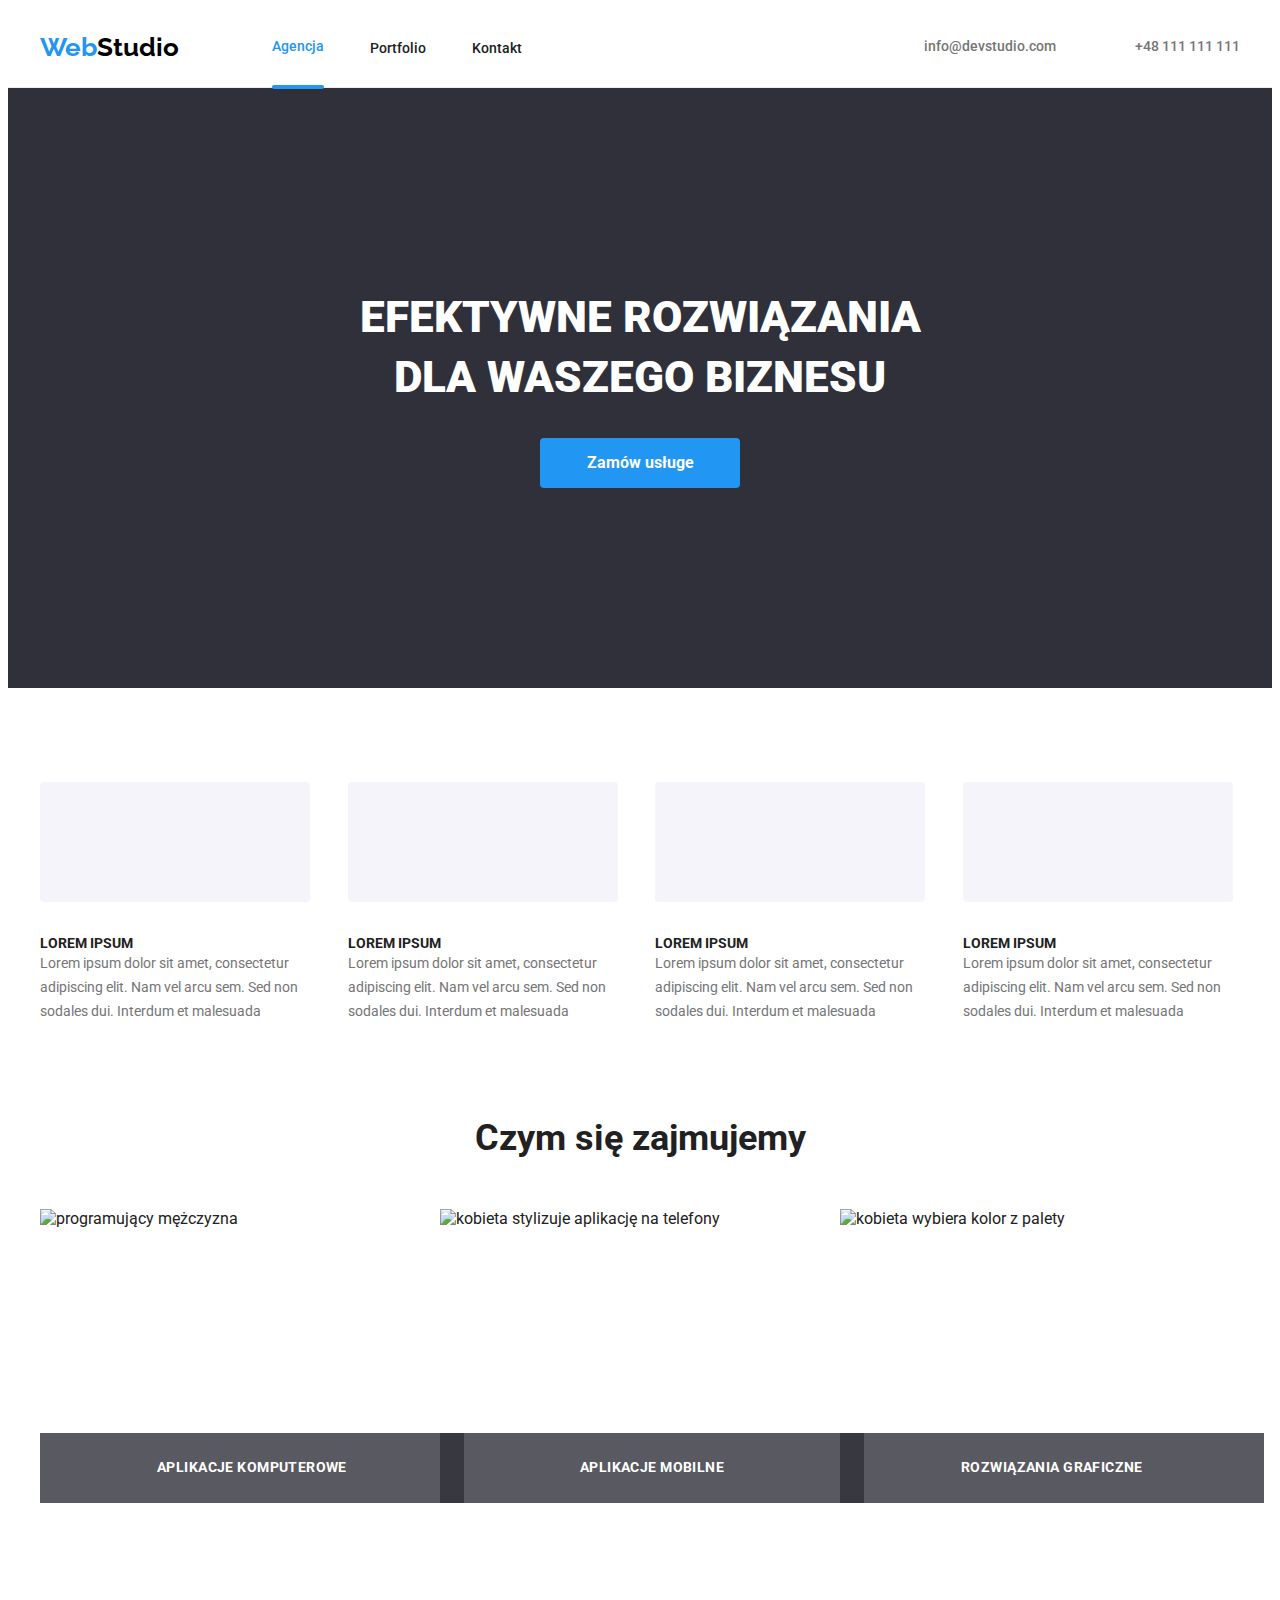
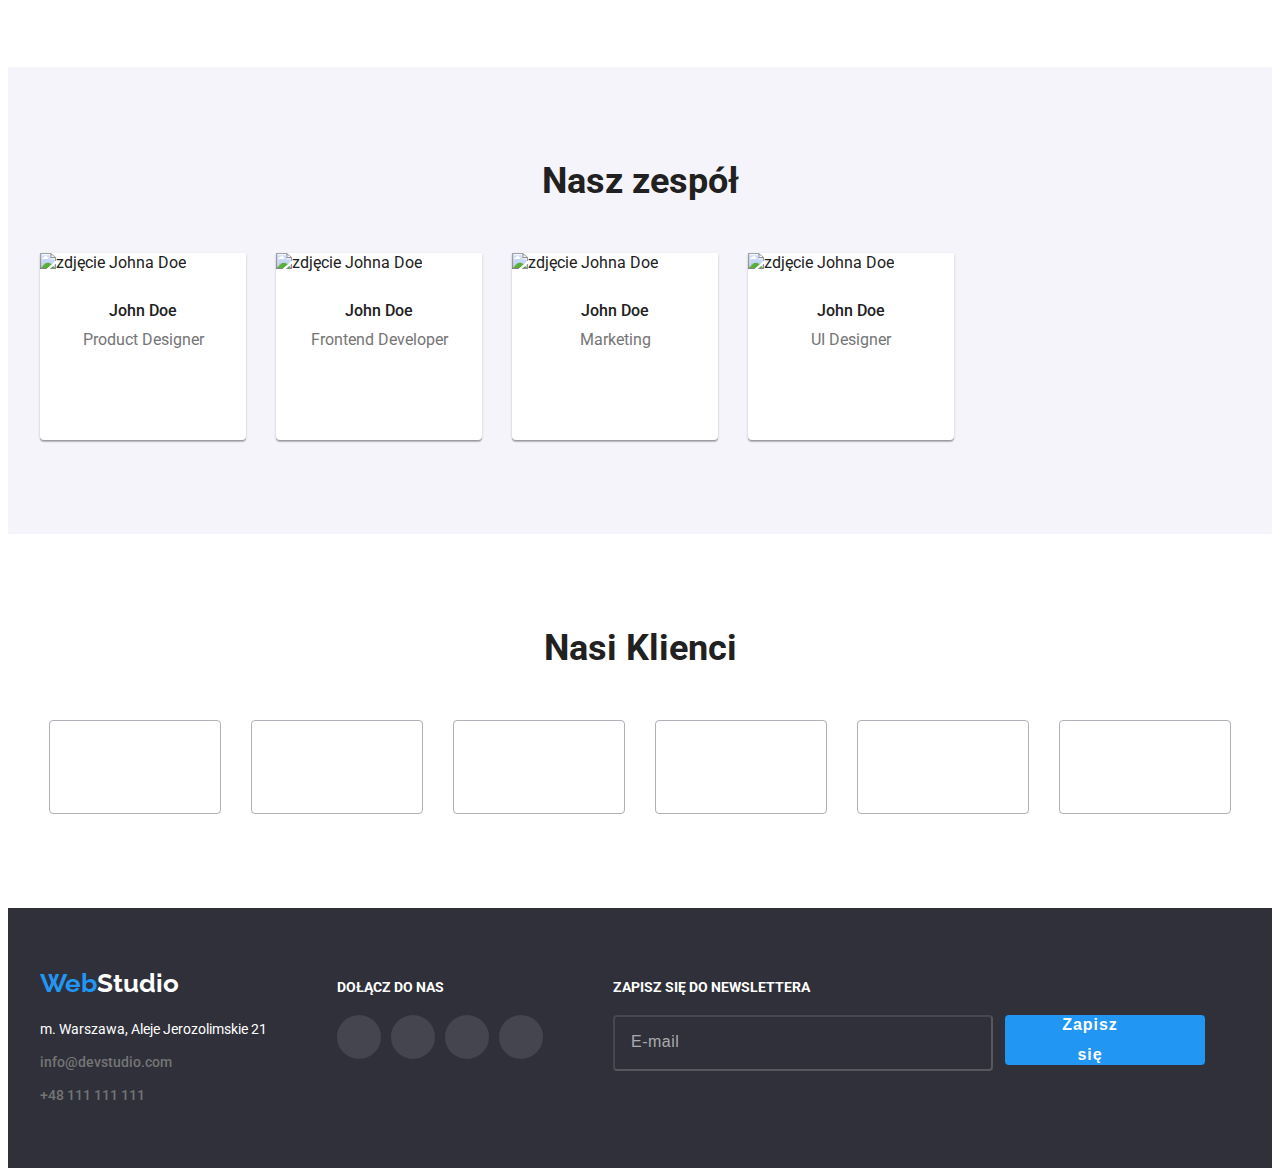
==== index.html @ 0ec770f3 "BEM" ====
<!DOCTYPE html>
<html lang="pl">
    <head>
        <meta charset="UTF-8" />
        <meta http-equiv="X-UA-Compatible" content="IE=edge" />
        <meta name="viewport" content="width=device-width, initial-scale=1.0" />
        <!--google fonts-->
        <link rel="preconnect" href="https://fonts.googleapis.com" />
        <link rel="preconnect" href="https://fonts.gstatic.com" crossorigin />
        <link
            href="https://fonts.googleapis.com/css2?family=Raleway:wght@700&family=Roboto:wght@400;500;700;900&display=swap"
            rel="stylesheet"
        />
        <!--end google fonts-->
        <link rel="stylesheet" href="css/modern-normalize.min.css" />
        <link rel="stylesheet" href="css/styles.css" />
        <title>studio</title>
    </head>
    <body>
        <header class="header">
            <div class="header__wrapper container">
                <nav class="header__nav">
                    <a class="logo" href="index.html"
                        ><span class="web">Web</span>Studio</a
                    >
                    <ul class="header__nav-list">
                        <li class="header__nav-item">
                            <a class="active" href="./index.html">Agencja</a>
                        </li>
                        <li class="header__nav-item">
                            <a href="portfolio.html">Portfolio</a>
                        </li>
                        <li class="header__nav-item">
                            <a href="#">Kontakt</a>
                        </li>
                    </ul>
                </nav>
                <div class="header__contacts">
                    <a
                        class="header__contacts-item"
                        href="mailto:info@devstudio.com"
                        ><svg
                            class="header__contacts-item-icon"
                            width="16"
                            height="12"
                        >
                            <use href="./images/icons.svg#icon-envelope"></use>
                        </svg>
                        info@devstudio.com</a
                    >
                    <a class="header__contacts-item" href="tel:+48111111111">
                        <svg
                            class="header__contacts-item-icon"
                            width="16"
                            height="12"
                        >
                            <use
                                href="./images/icons.svg#icon-smartphone"
                            ></use>
                        </svg>
                        +48 111 111 111</a
                    >
                </div>
            </div>
        </header>
        <main>
            <section class="section service">
                <div class="container service__wraper">
                    <h1 class="service__title">
                        EFEKTYWNE ROZWIĄZANIA DLA WASZEGO BIZNESU
                    </h1>
                    <button
                        class="service__button"
                        type="button"
                        data-modal-open
                    >
                        Zamów usługe
                    </button>
                </div>
            </section>
            <section class="section">
                <div class="container">
                    <ul class="advantages__list">
                        <li>
                            <svg
                                class="advantages__icon"
                                width="270"
                                height="120"
                            >
                                <use
                                    class="advantages__icon-use"
                                    width="70"
                                    height="70"
                                    x="100"
                                    y="25"
                                    href="./images/icons.svg#icon-antenna"
                                ></use>
                            </svg>
                            <h5 class="advantages__title">LOREM IPSUM</h5>
                            <p class="advantages__text">
                                Lorem ipsum dolor sit amet, consectetur
                                adipiscing elit. Nam vel arcu sem. Sed non
                                sodales dui. Interdum et malesuada
                            </p>
                        </li>
                        <li>
                            <svg
                                class="advantages__icon"
                                width="270"
                                height="120"
                            >
                                <use
                                    class="advantages__icon-use"
                                    width="70"
                                    height="70"
                                    x="100"
                                    y="25"
                                    href="./images/icons.svg#icon-clock"
                                ></use>
                            </svg>
                            <h5 class="advantages__title">LOREM IPSUM</h5>
                            <p class="advantages__text">
                                Lorem ipsum dolor sit amet, consectetur
                                adipiscing elit. Nam vel arcu sem. Sed non
                                sodales dui. Interdum et malesuada
                            </p>
                        </li>
                        <li>
                            <svg
                                class="advantages__icon"
                                width="270"
                                height="120"
                            >
                                <use
                                    class="advantages__icon-use"
                                    width="70"
                                    height="70"
                                    x="100"
                                    y="25"
                                    href="./images/icons.svg#icon-diagram"
                                ></use>
                            </svg>
                            <h5 class="advantages__title">LOREM IPSUM</h5>
                            <p class="advantages__text">
                                Lorem ipsum dolor sit amet, consectetur
                                adipiscing elit. Nam vel arcu sem. Sed non
                                sodales dui. Interdum et malesuada
                            </p>
                        </li>
                        <li>
                            <svg
                                class="advantages__icon"
                                width="270"
                                height="120"
                            >
                                <use
                                    class="advantages__icon-use"
                                    width="70"
                                    height="70"
                                    x="100"
                                    y="25"
                                    href="./images/icons.svg#icon-astronaut"
                                ></use>
                            </svg>
                            <h5 class="advantages__title">LOREM IPSUM</h5>
                            <p class="advantages__text">
                                Lorem ipsum dolor sit amet, consectetur
                                adipiscing elit. Nam vel arcu sem. Sed non
                                sodales dui. Interdum et malesuada
                            </p>
                        </li>
                    </ul>
                </div>
            </section>
            <!--czym się zajmujemy-->
            <section class="section our-work">
                <div class="container">
                    <h2 class="main-page-title">Czym się zajmujemy</h2>
                    <ul class="our-work__list">
                        <li class="our-work__item">
                            <img
                                src="images/what-we-do/programowanie.jpg"
                                alt="programujący mężczyzna"
                                width="370"
                                height="294"
                            />
                            <p class="our-work__desc">aplikacje komputerowe</p>
                        </li>
                        <li class="our-work__item">
                            <img
                                src="images/what-we-do/smartphone.jpg"
                                alt="kobieta stylizuje aplikację na telefony"
                                width="370"
                                height="294"
                            />
                            <p class="our-work__desc">aplikacje mobilne</p>
                        </li>
                        <li class="our-work__item">
                            <img
                                src="images/what-we-do/tablet.jpg"
                                alt="kobieta wybiera kolor z palety"
                                width="370"
                                height="294"
                            />
                            <p class="our-work__desc">rozwiązania graficzne</p>
                        </li>
                    </ul>
                </div>
            </section>
            <!--Nasz zespół-->
            <section class="section grey-bg">
                <div class="container">
                    <div>
                        <h2 class="main-page-title">Nasz zespół</h2>
                        <ul class="our-team__list">
                            <li class="our-team__item">
                                <img
                                    src="images/workers/johndoe-product.jpg"
                                    alt="zdjęcie Johna Doe"
                                    width="270"
                                    height="260"
                                />
                                <h5 class="our-team__workers-name">John Doe</h5>
                                <p class="our-team__workplace">
                                    Product Designer
                                </p>
                                <ul class="our-team__social-list">
                                    <li>
                                        <a href="#">
                                            <svg
                                                class="our-team__social-item"
                                                width="20"
                                                height="20"
                                            >
                                                <use
                                                    href="./images/icons.svg#icon-instagram"
                                                ></use>
                                            </svg>
                                        </a>
                                    </li>
                                    <li>
                                        <a href="#">
                                            <svg
                                                class="our-team__social-item"
                                                width="20"
                                                height="20"
                                            >
                                                <use
                                                    href="./images/icons.svg#icon-twitter"
                                                ></use>
                                            </svg>
                                        </a>
                                    </li>
                                    <li>
                                        <a href="#">
                                            <svg
                                                class="our-team__social-item"
                                                width="20"
                                                height="20"
                                            >
                                                <use
                                                    href="./images/icons.svg#icon-facebook"
                                                ></use>
                                            </svg>
                                        </a>
                                    </li>

                                    <li>
                                        <a href="#">
                                            <svg
                                                class="our-team__social-item"
                                                width="20"
                                                height="20"
                                            >
                                                <use
                                                    href="./images/icons.svg#icon-linkedin"
                                                ></use>
                                            </svg>
                                        </a>
                                    </li>
                                </ul>
                            </li>
                            <li class="our-team__item">
                                <img
                                    src="images/workers/johndoe-front.jpg"
                                    alt="zdjęcie Johna Doe"
                                    width="270"
                                    height="260"
                                />
                                <h5 class="our-team__workers-name">John Doe</h5>
                                <p class="our-team__workplace">
                                    Frontend Developer
                                </p>
                                <ul class="our-team__social-list">
                                    <li>
                                        <a href="#">
                                            <svg
                                                class="our-team__social-item"
                                                width="20"
                                                height="20"
                                            >
                                                <use
                                                    href="./images/icons.svg#icon-instagram"
                                                ></use>
                                            </svg>
                                        </a>
                                    </li>
                                    <li>
                                        <a href="#">
                                            <svg
                                                class="our-team__social-item"
                                                width="20"
                                                height="20"
                                            >
                                                <use
                                                    href="./images/icons.svg#icon-twitter"
                                                ></use>
                                            </svg>
                                        </a>
                                    </li>
                                    <li>
                                        <a href="#">
                                            <svg
                                                class="our-team__social-item"
                                                width="20"
                                                height="20"
                                            >
                                                <use
                                                    href="./images/icons.svg#icon-facebook"
                                                ></use>
                                            </svg>
                                        </a>
                                    </li>

                                    <li>
                                        <a href="#">
                                            <svg
                                                class="our-team__social-item"
                                                width="20"
                                                height="20"
                                            >
                                                <use
                                                    href="./images/icons.svg#icon-linkedin"
                                                ></use>
                                            </svg>
                                        </a>
                                    </li>
                                </ul>
                            </li>
                            <li class="our-team__item">
                                <img
                                    src="images/workers/johndoe-marketing.jpg"
                                    alt="zdjęcie Johna Doe"
                                    width="270"
                                    height="260"
                                />
                                <h5 class="our-team__workers-name">John Doe</h5>
                                <p class="our-team__workplace">Marketing</p>
                                <ul class="our-team__social-list">
                                    <li>
                                        <a href="#">
                                            <svg
                                                class="our-team__social-item"
                                                width="20"
                                                height="20"
                                            >
                                                <use
                                                    href="./images/icons.svg#icon-instagram"
                                                ></use>
                                            </svg>
                                        </a>
                                    </li>
                                    <li>
                                        <a href="#">
                                            <svg
                                                class="our-team__social-item"
                                                width="20"
                                                height="20"
                                            >
                                                <use
                                                    href="./images/icons.svg#icon-twitter"
                                                ></use>
                                            </svg>
                                        </a>
                                    </li>
                                    <li>
                                        <a href="#">
                                            <svg
                                                class="our-team__social-item"
                                                width="20"
                                                height="20"
                                            >
                                                <use
                                                    href="./images/icons.svg#icon-facebook"
                                                ></use>
                                            </svg>
                                        </a>
                                    </li>
                                    <li>
                                        <a href="#">
                                            <svg
                                                class="our-team__social-item"
                                                width="20"
                                                height="20"
                                            >
                                                <use
                                                    href="./images/icons.svg#icon-linkedin"
                                                ></use>
                                            </svg>
                                        </a>
                                    </li>
                                </ul>
                            </li>
                            <li class="our-team__item">
                                <img
                                    src="images/workers/johndoe-ui.jpg"
                                    alt="zdjęcie Johna Doe"
                                    width="270"
                                    height="260"
                                />
                                <h5 class="our-team__workers-name">John Doe</h5>
                                <p class="our-team__workplace">UI Designer</p>
                                <ul class="our-team__social-list">
                                    <li>
                                        <a href="#">
                                            <svg
                                                class="our-team__social-item"
                                                width="20"
                                                height="20"
                                            >
                                                <use
                                                    href="./images/icons.svg#icon-instagram"
                                                ></use>
                                            </svg>
                                        </a>
                                    </li>
                                    <li>
                                        <a href="#">
                                            <svg
                                                class="our-team__social-item"
                                                width="20"
                                                height="20"
                                            >
                                                <use
                                                    href="./images/icons.svg#icon-twitter"
                                                ></use>
                                            </svg>
                                        </a>
                                    </li>
                                    <li>
                                        <a href="#">
                                            <svg
                                                class="our-team__social-item"
                                                width="20"
                                                height="20"
                                            >
                                                <use
                                                    href="./images/icons.svg#icon-facebook"
                                                ></use>
                                            </svg>
                                        </a>
                                    </li>

                                    <li>
                                        <a href="#">
                                            <svg
                                                class="our-team__social-item"
                                                width="20"
                                                height="20"
                                            >
                                                <use
                                                    href="./images/icons.svg#icon-linkedin"
                                                ></use>
                                            </svg>
                                        </a>
                                    </li>
                                </ul>
                            </li>
                        </ul>
                    </div>
                </div>
            </section>
            <section class="section">
                <div class="container">
                    <h2 class="main-page-title">Nasi Klienci</h2>
                    <ul class="clients__list">
                        <li tabindex="0">
                            <svg class="client__item" width="106" height="60">
                                <use href="./images/icons.svg#icon-yaco"></use>
                            </svg>
                        </li>
                        <li tabindex="0">
                            <svg class="client__item" width="106" height="60">
                                <use
                                    href="./images/icons.svg#icon-company-tagline"
                                ></use>
                            </svg>
                        </li>
                        <li tabindex="0">
                            <svg class="client__item" width="106" height="60">
                                <use
                                    href="./images/icons.svg#icon-company"
                                ></use>
                            </svg>
                        </li>
                        <li tabindex="0">
                            <svg class="client__item" width="106" height="60">
                                <use
                                    href="./images/icons.svg#icon-foster-peters"
                                ></use>
                            </svg>
                        </li>
                        <li tabindex="0">
                            <svg class="client__item" width="106" height="60">
                                <use href="./images/icons.svg#icon-brand"></use>
                            </svg>
                        </li>
                        <li tabindex="0">
                            <svg class="client__item" width="106" height="60">
                                <use
                                    href="./images/icons.svg#icon-company-tag-line"
                                ></use>
                            </svg>
                        </li>
                    </ul>
                </div>
            </section>
        </main>
        <footer class="footer">
            <div class="container">
                <section class="footer__wrapper">
                    <div class="footer__lower-box">
                        <a class="logo footer__lower-logo" href="index.html"
                            ><span class="web">Web</span>Studio</a
                        >
                        <address class="footer__contacts">
                            <span class="footer__company-street"
                                >m. Warszawa, Aleje Jerozolimskie 21</span
                            >
                            <a
                                class="footer__contacts-item"
                                href="mailto:info@devstudio.com"
                                >info@devstudio.com</a
                            >
                            <a
                                class="footer__contacts-item"
                                href="tel:+48111111111"
                                >+48 111 111 111</a
                            >
                        </address>
                    </div>
                    <div>
                        <h5 class="footer__social-media-title">
                            dołącz do nas
                        </h5>
                        <ul class="footer__social-media-list">
                            <li>
                                <a class="footer__social-media-link" href="#">
                                    <svg
                                        class="footer__social-media-icon"
                                        width="20"
                                        height="20"
                                    >
                                        <use
                                            href="./images/icons.svg#icon-instagram"
                                        ></use>
                                    </svg>
                                </a>
                            </li>
                            <li>
                                <a class="footer__social-media-link" href="#">
                                    <svg
                                        class="footer__social-media-icon"
                                        width="20"
                                        height="20"
                                    >
                                        <use
                                            href="./images/icons.svg#icon-twitter"
                                        ></use>
                                    </svg>
                                </a>
                            </li>
                            <li>
                                <a class="footer__social-media-link" href="#">
                                    <svg
                                        class="footer__social-media-icon"
                                        width="20"
                                        height="20"
                                    >
                                        <use
                                            href="./images/icons.svg#icon-facebook"
                                        ></use>
                                    </svg>
                                </a>
                            </li>
                            <li>
                                <a class="footer__social-media-link" href="#">
                                    <svg
                                        class="footer__social-media-icon"
                                        width="20"
                                        height="20"
                                    >
                                        <use
                                            href="./images/icons.svg#icon-linkedin"
                                        ></use>
                                    </svg>
                                </a>
                            </li>
                        </ul>
                    </div>
                    <div>
                        <h5 class="footer__social-media-title">
                            zapisz się do newslettera
                        </h5>
                        <label
                            ><input
                                class="news-input"
                                type="email"
                                name="email"
                                placeholder="E-mail"
                        /></label>
                        <button class="news-button" type="submit" href="#">
                            <p>zapisz się</p>
                            <svg width="24" height="24">
                                <use href="./images/icons.svg#send"></use>
                            </svg>
                        </button>
                    </div>
                </section>
            </div>
        </footer>
        <div data-modal class="backdrop is-hidden">
            <div class="modal">
                <button class="button-close" data-modal-close>&times;</button>
                <h3 class="form-header">
                    zostaw swoje dane w formularzu poniżej
                </h3>

                <form name="signup_form" autocomplete="on" novalidate>
                    <div class="form">
                        <label for="name"> <span>imie</span></label>
                        <div>
                            <input
                                type="name"
                                name="name"
                                class="form-active"
                            />
                            <svg
                                width="20"
                                height="20"
                                class="form-icon form-active"
                            >
                                <use href="./images/icons.svg#person"></use>
                            </svg>
                        </div>

                        <label for="tel"> <span>telefon</span></label>
                        <div>
                            <input type="tel" name="tel" class="form-active" />
                            <svg
                                width="20"
                                height="20"
                                class="form-icon form-active"
                            >
                                <use href="./images/icons.svg#phone"></use>
                            </svg>
                        </div>
                        <label for="email"> <span>email</span></label>
                        <div>
                            <input
                                type="email"
                                name="email"
                                class="form-active"
                            />
                            <svg
                                width="20"
                                height="20"
                                class="form-icon form-active"
                            >
                                <use href="./images/icons.svg#mail"></use>
                            </svg>
                        </div>

                        <label for="feedback"> <span>komentarz</span></label>
                        <div>
                            <textarea
                                name="feedback"
                                rows="5"
                                cols="51"
                                placeholder="Wprowadź tekst"
                            ></textarea>
                        </div>
                        <label id="checkbox">
                            <input type="checkbox" name="regulation" />
                            <div class="box-check">
                                <svg width="16" height="15" class="check">
                                    <use href="./images/icons.svg#check"></use>
                                </svg>
                            </div>
                            <span>
                                Oświadczam iż akceptuję
                                <a href="#"> Regulamin</a> i
                                <a href="#"> Politykę Prywatności.</a></span
                            >
                        </label>
                        <div>
                            <button type="submit"><span>Wyślij</span></button>
                        </div>
                    </div>
                </form>
            </div>
        </div>
        <script src="./js/modal.js"></script>
    </body>
</html>
---- css/styles.css ----
:root {
    --deafult-dark-font: #212121;
    --grey-font: #757575;
    --white-font: #ffffff;
    --logo-font: #000000;
    --blue-font: #2196f3;
    --white-background: #f5f4fa;
    --footer-contact-font: #ffffff99;
    --dark-background: #2f303a;
    --border-header: #ececec;
    --border-card: #eeeeee;
    --bg-gradient: #2f303a66;
    --social-color: #afb1b8;
    --social-lower-bg: #ffffff1a;
    --bg-modal: #fff;
    --work-descbg: rgba(47, 48, 58, 0.8);
    --popout-bg: rgba(33, 150, 243, 0.9);
    --shadow-modal: rgba(0, 0, 0, 0.2);
    --input-footer: #ffffff30;
    --grey-border: #21212120;
}

ul,
h1,
h2,
h3,
h4,
h5,
p {
    margin: 0;
    padding: 0;
}

body {
    font-family: 'Roboto', sans-serif;
    color: var(--deafult-dark-font);
}

.container {
    max-width: 1200px;
    padding: 0;
    margin: 0 auto;
}

/* nagłówek */

.header {
    border-bottom: 1px solid var(--border-header);
}

.header__wrapper {
    display: flex;
    justify-content: space-between;
    align-items: center;
    text-align: center;
    padding: 24px 0 25px;
}

.header > .container {
    display: flex;
    justify-content: space-between;
    align-items: center;
}

.section {
    padding: 94px 0;
}

.header__nav,
.header__nav-list {
    display: flex;
    align-items: center;
}

.header__nav-list {
    list-style-type: none;
    gap: 46px;
}

.header__contacts-item-icon {
    fill: var(--grey-font);
    margin-right: 10px;
}

.header__contacts {
    display: flex;
    gap: 50px;
}

.header__contacts a:is(:hover, :focus) {
    color: var(--blue-font);
}

.header__contacts a:is(:hover, :focus) > .info-icons {
    fill: var(--blue-font);
}

.header__nav {
    gap: 93px;
}

.logo {
    font-family: 'Raleway', sans-serif;
    text-decoration: none;
    font-weight: 700;
    font-size: 26px;
    line-height: 1.16;
    color: var(--logo-font);
}

.header__nav-item:hover,
.header__nav-list .active,
.header__nav-item:focus,
.web {
    color: var(--blue-font);
}

.header__nav-item a {
    font-weight: 500;
    font-size: 14px;
    line-height: 1.14;
    color: var(--deafult-dark-font);
    transition-property: color;
    transition-duration: 250ms;
    transition-timing-function: cubic-bezier(0.4, 0, 0.2, 1);
    text-decoration: none;
}

.active::after {
    content: '';
    position: relative;
    display: block;
    top: 30px;
    height: 4px;
    width: 100%;
    border-radius: 2px;
    background-color: var(--blue-font);
}

.active::after li {
    width: 100%;
}

.header__nav-item,
.header__contacts-item {
    text-decoration: none;
}

.header__contacts-item {
    color: var(--grey-font);
    font-weight: 500;
    font-size: 14px;
    line-height: 1.14;
    transition-property: color;
    transition-duration: 250ms;
    transition-timing-function: cubic-bezier(0.4, 0, 0.2, 1);
}

/* strona główna */

.service {
    background-color: var(--dark-background);
    background-repeat: no-repeat;
    background-position: 50% 50%;
    background-size: 1600px 624px;
    background-image: linear-gradient(
            to right,
            var(--bg-gradient),
            var(--bg-gradient)
        ),
        url('../images/bg-image/image-bg.jpg');
}

.service__wraper {
    display: flex;
    flex-direction: column;
    align-items: center;
    justify-content: center;
}

.service__title {
    font-weight: 900;
    font-size: 44px;
    line-height: 1.36;
    color: var(--white-font);
    text-align: center;
    margin: 106px 280px 30px;
}

.service__button {
    font-family: 'Roboto', sans-serif;
    cursor: pointer;
    font-weight: 700;
    font-size: 16px;
    line-height: 1.87;
    background-color: var(--blue-font);
    color: var(--white-font);
    outline: none;
    border: none;
    border-radius: 4px;
    margin-bottom: 106px;
    width: 200px;
    height: 50px;
}

/* modal */

.backdrop {
    background-color: var(--shadow-modal);
    position: fixed;
    inset: 0;
    display: flex;
    justify-content: center;
    align-items: center;
}

.is-hidden {
    visibility: hidden;
    pointer-events: none;
    opacity: 0;
    transition-property: visibility, opacity;
    transition-duration: 250ms;
    transition-timing-function: ease-in-out;
}

.is-hidden .modal {
    transform: translateY(-150%);
}

.modal {
    position: relative;
    width: 528px;
    min-height: 581px;
    background: var(--bg-modal);
    box-shadow: 0px 1px 3px rgb(0 0 0 / 12%), 0px 1px 1px rgb(0 0 0 / 14%),
        0px 2px 1px rgb(0 0 0 / 20%);
    border-radius: 4px;
    transform: translateY(0);
    transition: transform 250ms ease-in-out;
    padding: 40px;
}

.button-close {
    position: absolute;
    border-radius: 50%;
    top: 8px;
    right: 8px;
    width: 30px;
    height: 30px;
    background-color: transparent;
    outline: none;
    border: 1px solid black;
}

.form {
    position: relative;
    display: block;
    top: 30px;
}
.form div {
    position: relative;
}

.form ::placeholder {
    font-size: 12px;
    font-weight: 400;
    line-height: 14px;
    letter-spacing: 0.01em;
    text-align: left;
}

.form label {
    display: block;
    max-width: 448px;
    margin-bottom: 4px;
}

.form input {
    display: block;
    width: 100%;
    height: 40px;
    border-radius: 4px;
    border: solid 1px var(--grey-border);
    padding-left: 35px;
    outline: none;
    margin-bottom: 10px;
}

.form span {
    font-size: 12px;
    font-weight: 400;
    line-height: 14px;
    letter-spacing: 0.01em;
    text-align: left;
}
.form span::first-letter {
    text-transform: uppercase;
}

.form button {
    position: absolute;
    width: 200px;
    height: 50px;
    background: var(--blue-font);
    color: var(--white-font);
    margin-left: 124px;
    border-radius: 4px;
    border-color: var(--blue-font);
    outline: none;
    border: none;
    box-shadow: 0px 4px 4px var(--shadow-modal);
}

.form button > span {
    font-size: 16px;
    font-weight: 700;
    line-height: 30px;
    letter-spacing: 0.06em;
    text-align: center;
}

.form textarea {
    resize: none;
    outline: none;
    border-radius: 4px;
    border: solid 1px var(--grey-border);
    padding: 12px 16px;
    display: block;
    width: 100%;
}

.form textarea:focus {
    border-color: var(--blue-font);

    transition-property: border-color;
    transition-duration: 250ms;
    transition-timing-function: cubic-bezier(0.4, 0, 0.2, 1);
}

.form-icon {
    position: absolute;
    top: 10px;
    left: 12px;
}

.form input:focus {
    border-color: var(--blue-font);
    transition-property: border-color;
    transition-duration: 250ms;
    transition-timing-function: cubic-bezier(0.4, 0, 0.2, 1);
}

.form input:focus + svg {
    fill: var(--blue-font);
    transition-property: fill;
    transition-duration: 250ms;
    transition-timing-function: cubic-bezier(0.4, 0, 0.2, 1);
}

.check {
    position: absolute;
    opacity: 0;
    cursor: pointer;
    top: -1px;
    left: -1px;
}

#checkbox input:checked + .box-check > .check {
    opacity: 1;
}

#checkbox {
    display: flex;
    flex-direction: row;
    margin-top: 20px;
    margin-bottom: 30px;
    align-items: center;
    justify-content: center;
}

#checkbox input {
    max-width: 16px;
    max-height: 15px;
    margin: 0 8px;
    display: none;
}

.box-check {
    border: 2px solid var(--grey-font);
    width: 16px;
    height: 15px;
    margin-right: 8px;
    border-radius: 2px;
}

#checkbox a {
    color: var(--blue-font);
}

.form-header {
    position: absolute;
    font-size: 20px;
    font-weight: 700;
    line-height: 23px;
    letter-spacing: 0.03em;
    padding-left: 28px;
    padding-right: 28px;
}
.form-header::first-letter {
    text-transform: uppercase;
}
/* end modal */

/* nasze atuty */

.advantages__list {
    display: flex;
    gap: 30px;
    margin: 0;
    list-style-type: none;
}

.advantages__title {
    font-weight: 700;
    font-size: 14px;
    line-height: 1.14;
}

.advantages__text {
    font-size: 14px;
    line-height: 1.71;
    color: var(--grey-font);
}

.advantages__icon {
    background-color: var(--white-background);
    border-radius: 4px;
    margin-bottom: 30px;
}

.advantages__icon-use {
    position: absolute;
}

/* czym się zajmujemy */

.our-work {
    margin-top: -94px;
}

.main-page-title {
    font-weight: 700;
    font-size: 36px;
    line-height: 1.16;
    text-align: center;
    margin: 0;
    padding-bottom: 50px;
}

.our-work__list {
    display: flex;
    gap: 30px;
    align-items: center;
    padding: 0;
    margin: 0;
    list-style-type: none;
}

.our-work__item {
    position: relative;
}

.our-work__item > img {
    display: block;
}

.our-work__desc {
    font-weight: 700;
    font-size: 14px;
    line-height: 1.14;
    text-align: center;
    letter-spacing: 0.03em;
    text-transform: uppercase;
    color: var(--white-font);
    background-color: var(--work-descbg);
    width: 100%;
    position: relative;
    top: -70px;
    padding: 27px;
}

/* nasz zespół */

.grey-bg {
    background-color: var(--white-background);
}

.our-team__list {
    display: flex;
    padding: 0;
    gap: 30px;
    margin: 0;
    list-style-type: none;
}

.our-team__item {
    background-color: var(--white-font);
    box-shadow: 0px 1px 3px rgba(0, 0, 0, 0.12), 0px 1px 1px rgba(0, 0, 0, 0.14),
        0px 2px 1px rgba(0, 0, 0, 0.2);
    border-radius: 0px 0px 4px 4px;
}

.our-team__workers-name {
    font-weight: 500;
    font-size: 16px;
    line-height: 1.18;
    text-align: center;
    display: block;
    padding-top: 30px;
    padding-bottom: 10px;
    margin: 0;
}

.our-team__workplace {
    font-size: 16px;
    line-height: 1.18;
    color: var(--grey-font);
    text-align: center;
    display: block;
    padding-bottom: 16px;
    margin: 0;
}

.our-team__social-list {
    list-style-type: none;
    display: flex;
    justify-content: center;
    gap: 10px;
    padding-bottom: 30px;
}

.our-team__social-item > use {
    fill: var(--social-color);
    transition-property: fill;
    transition-duration: 250ms;
    transition-timing-function: cubic-bezier(0.4, 0, 0.2, 1);
}

.our-team__social-list li > a {
    width: 44px;
    height: 44px;
    border-radius: 50%;
    display: flex;
    flex-wrap: wrap;
    justify-content: center;
    align-items: center;
}

.our-team__social-list li > a:is(:hover, :focus) {
    background-color: var(--blue-font);
    transition-property: background-color;
    transition-duration: 250ms;
    transition-timing-function: cubic-bezier(0.4, 0, 0.2, 1);
}

.our-team__social-list li > a:is(:hover, :focus) > .our-team__social-item use {
    fill: var(--white-font);
}

.clients__list {
    display: flex;
    justify-content: center;
    list-style-type: none;
    gap: 30px;
}

.clients__list > li {
    display: flex;
    justify-content: center;
    align-items: center;
    width: 170px;
    height: 92px;
    border: 1px solid var(--social-color);
    border-radius: 4px;
}

.client__item > use {
    fill: var(--social-color);
}

.clients__list > li:is(:hover, :focus) {
    border: 1px solid var(--blue-font);

    transition-property: border;
    transition-duration: 250ms;
    transition-timing-function: cubic-bezier(0.4, 0, 0.2, 1);
}

.clients__list > li:is(:hover, :focus) > .client__item use {
    fill: var(--blue-font);

    transition-property: fill;
    transition-duration: 250ms;
    transition-timing-function: cubic-bezier(0.4, 0, 0.2, 1);
}

/* Portfolio */

.main-pad {
    padding: 94px 0;
}

.project-button button:is(:hover, :focus) {
    color: var(--white-font);
    background-color: var(--blue-font);
    box-shadow: 0px 4px 4px 0px #00000040;
}

.project-button button {
    color: var(--deafult-dark-font);
}

.project-name {
    font-weight: 700;
    font-size: 18px;
    line-height: 2;
}

.description {
    font-size: 16px;
    line-height: 1.87;
    color: var(--grey-font);
}

.projects-list,
.our-team-list {
    list-style-type: none;
}

.projects-list {
    display: flex;
    flex-wrap: wrap;
    margin: 0;
    align-items: center;
    max-width: 1200px;
    padding: 0;
    gap: 30px;
}

.project-button button {
    font-family: 'Roboto', sans-serif;
    cursor: pointer;
    font-weight: 500;
    font-size: 16px;
    line-height: 1.62;
    outline: none;
    border: none;
    border-radius: 4px;
    width: 121px;
    height: 38px;
    padding: 0;
    background-color: var(--white-background);
    transition-property: color, background-color, box-shadow;
    transition-duration: 250ms;
    transition-timing-function: cubic-bezier(0.4, 0, 0.2, 1);
}

.project-button {
    display: flex;
    justify-content: center;
    margin-bottom: 54px;
    gap: 8px;
}

.project-card {
    background-color: var(--white-font);
    display: flex;
    flex-wrap: wrap;
    flex-direction: column;
    transition-property: box-shadow;
    transition-duration: 250ms;
    transition-timing-function: cubic-bezier(0.4, 0, 0.2, 1);
}

.project-card:is(:hover, :focus) {
    box-shadow: 0px 4px 4px 0px #00000040;
}

.overlay-popout {
    position: absolute;
    display: flex;
    align-items: center;
    top: 0;
    left: 0;
    width: 100%;
    height: 100%;
    background-color: var(--popout-bg);
    transform: translateY(100%);
    transition: transform 250ms ease;
}

.box {
    position: relative;
    overflow: hidden;
}

.project-card:hover .overlay-popout {
    transform: translateY(0%);
}

.overlay-popout-text {
    display: flex;
    max-width: 370px;
    font-style: inherit;
    padding: 0 24px;
    font-weight: 400;
    font-size: 18px;
    line-height: 1.56;
    letter-spacing: 0.03em;
    color: var(--white-font);
}

.border {
    display: flex;
    flex-direction: column;
    padding: 20px 24px;
    border: 1px solid var(--border-card);
    border-top: 0;
}

/* footer */

.footer {
    padding: 60px 0;
    background: var(--dark-background);
}

.footer__lower-logo {
    color: var(--white-font);
}

.footer__company-street,
.footer__contacts-item {
    font-style: normal;
    font-weight: 400;
    font-size: 14px;
    line-height: 1.71;
}

.footer__wrapper a.contact {
    color: var(--footer-contact-font);
}

.footer__wrapper {
    display: flex;
    flex-wrap: wrap;
    gap: 70px;
    align-items: baseline;
}

.footer__company-street {
    color: var(--white-font);
}

a.mail-underline {
    text-decoration: underline;
}

.footer__contacts {
    display: flex;
    flex-direction: column;
    gap: 9px;
}

.footer__contacts-item:is(:hover, :focus) {
    color: var(--blue-font);
    outline: none;

    transition-property: color;
    transition-duration: 250ms;
    transition-timing-function: cubic-bezier(0.4, 0, 0.2, 1);
}

.footer__contacts-item {
    color: var(--grey-font);
    font-weight: 500;
    font-size: 14px;
    line-height: 1.71;
    width: fit-content;
    text-decoration: none;
}

.footer > .container {
    display: flex;
    justify-content: space-between;
    align-items: center;
}

.footer__lower-box {
    display: flex;
    flex-direction: column;
    gap: 20px;
}

/* miedia społecznościowe */

.footer__social-media-title {
    font-weight: 700;
    font-size: 14px;
    line-height: 16px;
    text-transform: uppercase;
    color: var(--white-font);
    padding-bottom: 20px;
}

.footer__social-media-list {
    list-style-type: none;
    display: flex;
    justify-content: center;
    gap: 10px;
}

.footer__social-media-link {
    width: 44px;
    height: 44px;
    border-radius: 50%;
    display: flex;
    flex-wrap: wrap;
    justify-content: center;
    align-items: center;
    background-color: var(--social-lower-bg);
}

.footer__social-media-icon > use {
    fill: var(--white-font);
}

.footer__social-media-link:is(:hover, :focus) {
    background-color: var(--blue-font);

    transition-property: background-color;
    transition-duration: 250ms;
    transition-timing-function: cubic-bezier(0.4, 0, 0.2, 1);
}

.news-input {
    background: transparent;
    border-color: var(--input-footer);
    border-radius: 4px;
    width: 358px;
    height: 50px;
    outline: none;
    padding-left: 16px;
    color: var(--footer-contact-font);
}

.news-button {
    width: 200px;
    height: 50px;
    background: var(--blue-font);
    color: var(--white-font);
    border-color: var(--blue-font);
    border: 0;
    border-radius: 4px;
    position: absolute;
    margin-left: 12px;
    display: inline-flex;
    flex-direction: row;
    align-items: center;
    padding: 0;
}

.news-button p {
    font-size: 16px;
    font-weight: 700;
    line-height: 30px;
    letter-spacing: 0.06em;
    text-align: center;
    margin-left: 42px;
    margin-right: 24px;
}

.news-button svg {
    margin-right: 24px;
}

.news-button p::first-letter {
    text-transform: uppercase;
}

.news-input::placeholder {
    font-size: 16px;
    font-weight: 400;
    line-height: 20px;
    letter-spacing: 0.03em;
    text-align: left;
    color: var(--footer-contact-font);
}
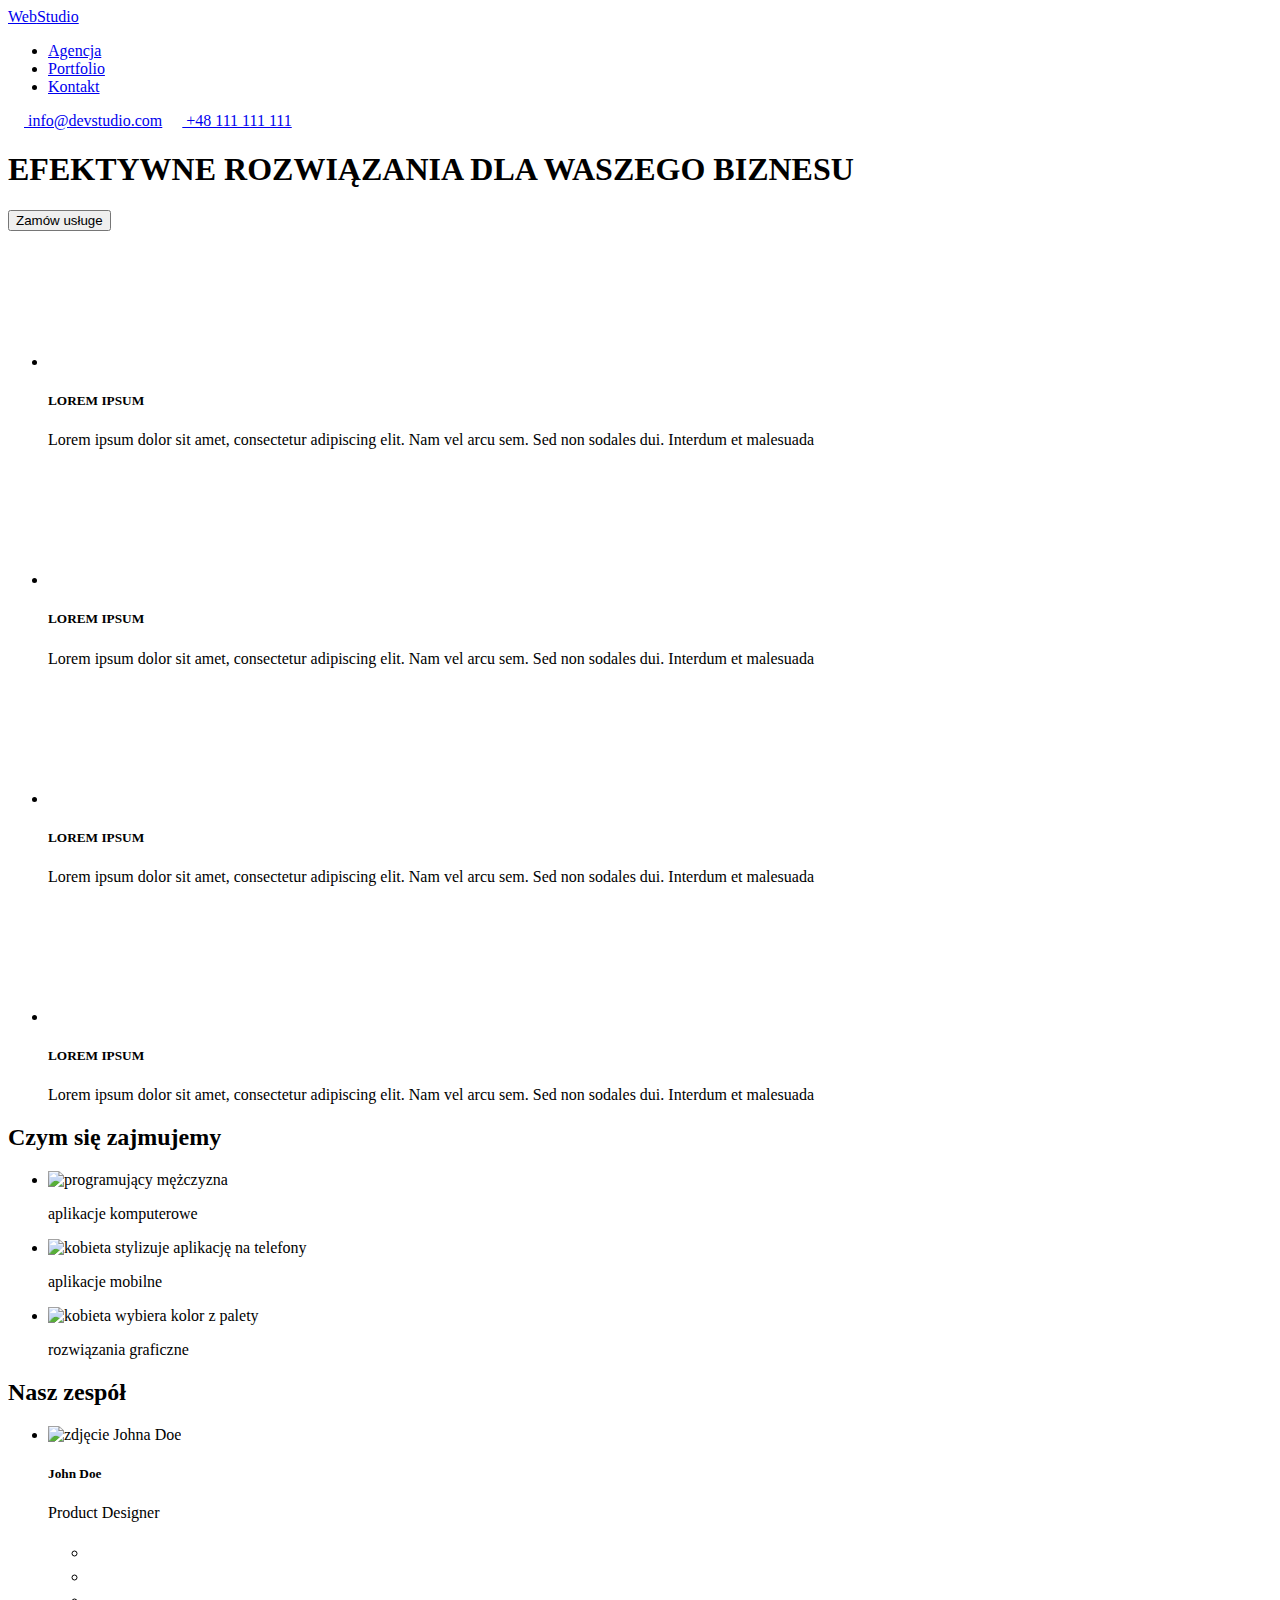
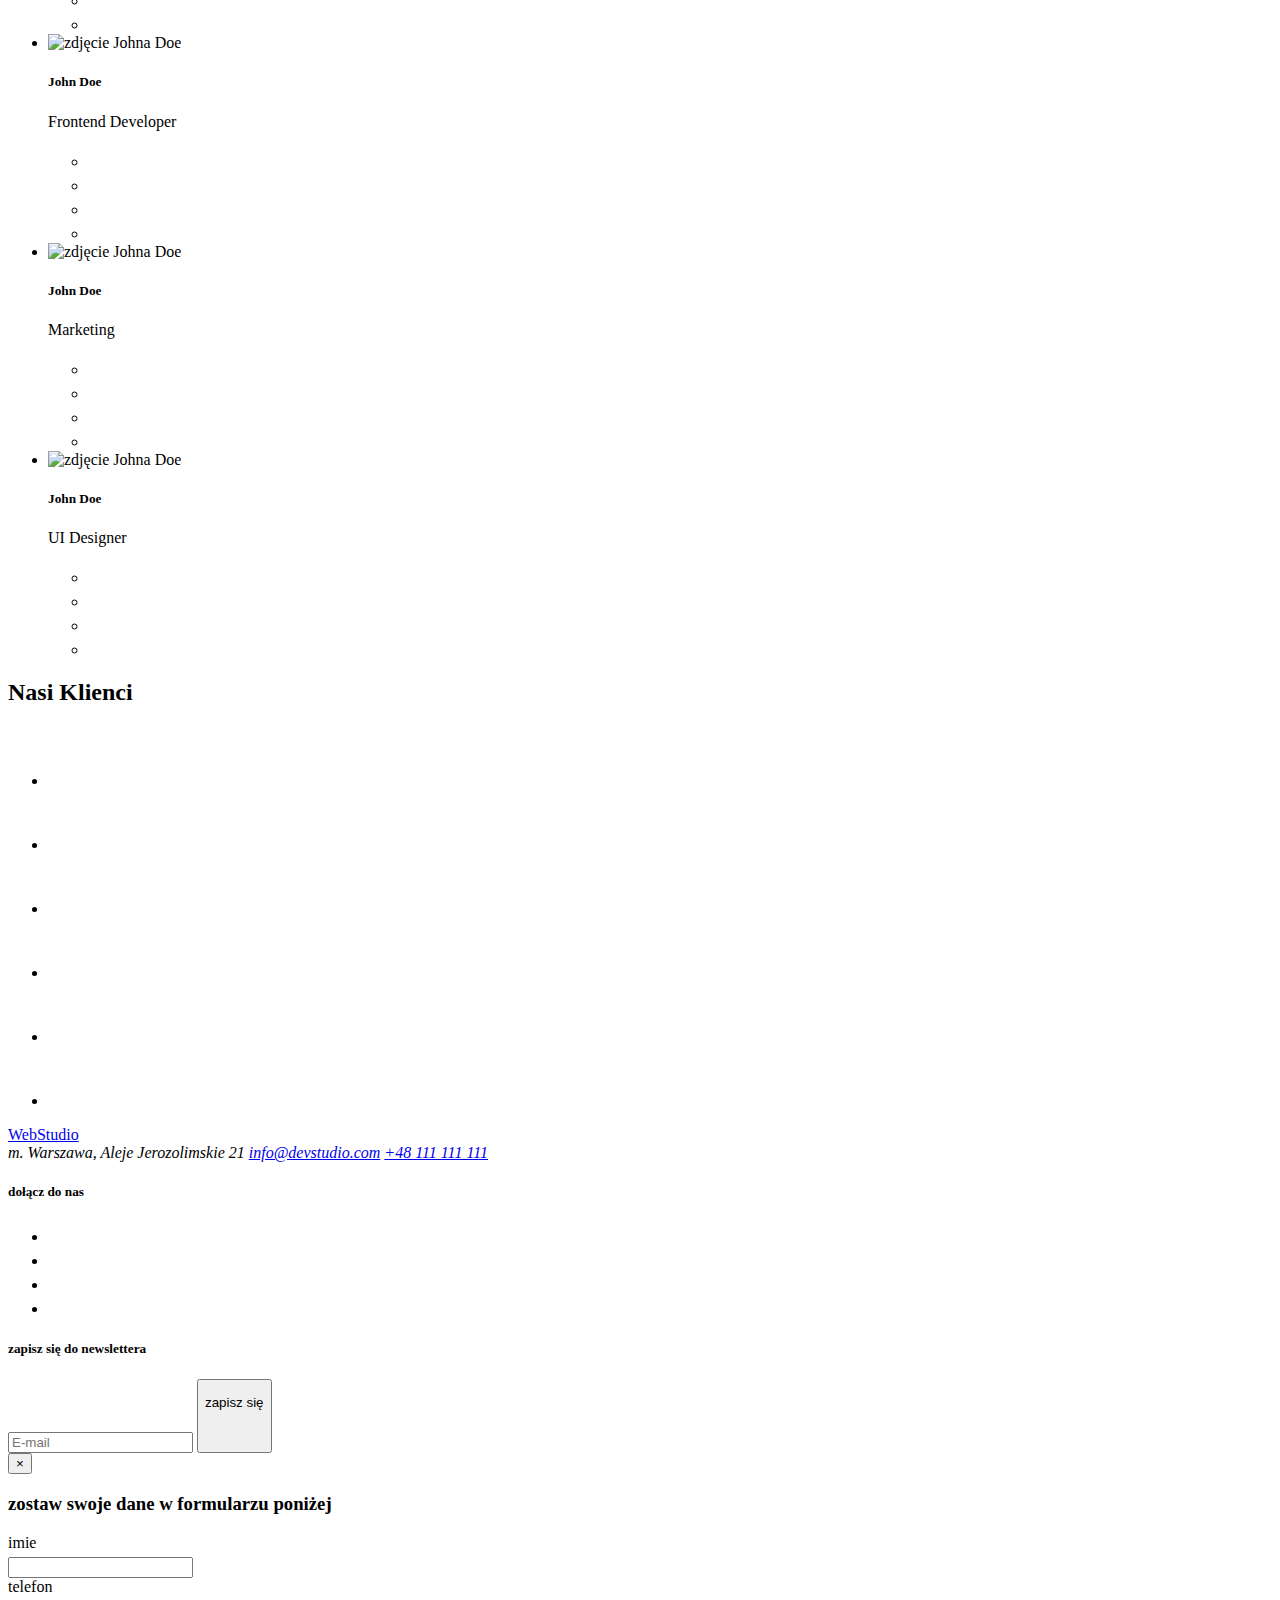
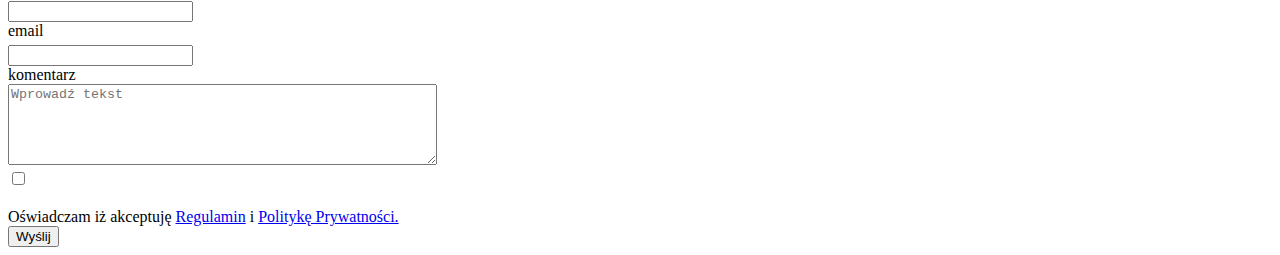
==== commit 4606a9f1: "scss" ====
--- a/index.html
+++ b/index.html
@@ -13,7 +13,7 @@
         />
         <!--end google fonts-->
         <link rel="stylesheet" href="css/modern-normalize.min.css" />
-        <link rel="stylesheet" href="css/styles.css" />
+        <link rel="stylesheet" href="css/main.min.css" />
         <title>studio</title>
     </head>
     <body>
@@ -21,11 +21,15 @@
             <div class="header__wrapper container">
                 <nav class="header__nav">
                     <a class="logo" href="index.html"
-                        ><span class="web">Web</span>Studio</a
+                        ><span class="logo__studio">Web</span>Studio</a
                     >
                     <ul class="header__nav-list">
                         <li class="header__nav-item">
-                            <a class="active" href="./index.html">Agencja</a>
+                            <a
+                                class="header__nav-item--active"
+                                href="./index.html"
+                                >Agencja</a
+                            >
                         </li>
                         <li class="header__nav-item">
                             <a href="portfolio.html">Portfolio</a>
@@ -80,7 +84,7 @@
             </section>
             <section class="section">
                 <div class="container">
-                    <ul class="advantages__list">
+                    <ul class="advantages">
                         <li>
                             <svg
                                 class="advantages__icon"
@@ -208,7 +212,7 @@
                 </div>
             </section>
             <!--Nasz zespół-->
-            <section class="section grey-bg">
+            <section class="section our-team">
                 <div class="container">
                     <div>
                         <h2 class="main-page-title">Nasz zespół</h2>
@@ -483,40 +487,40 @@
             <section class="section">
                 <div class="container">
                     <h2 class="main-page-title">Nasi Klienci</h2>
-                    <ul class="clients__list">
-                        <li tabindex="0">
-                            <svg class="client__item" width="106" height="60">
+                    <ul class="clients">
+                        <li class="clients__item" tabindex="0">
+                            <svg class="client__icon" width="106" height="60">
                                 <use href="./images/icons.svg#icon-yaco"></use>
                             </svg>
                         </li>
-                        <li tabindex="0">
-                            <svg class="client__item" width="106" height="60">
+                        <li class="clients__item" tabindex="0">
+                            <svg class="client__icon" width="106" height="60">
                                 <use
                                     href="./images/icons.svg#icon-company-tagline"
                                 ></use>
                             </svg>
                         </li>
-                        <li tabindex="0">
-                            <svg class="client__item" width="106" height="60">
+                        <li class="clients__item" tabindex="0">
+                            <svg class="client__icon" width="106" height="60">
                                 <use
                                     href="./images/icons.svg#icon-company"
                                 ></use>
                             </svg>
                         </li>
-                        <li tabindex="0">
-                            <svg class="client__item" width="106" height="60">
+                        <li class="clients__item" tabindex="0">
+                            <svg class="client__icon" width="106" height="60">
                                 <use
                                     href="./images/icons.svg#icon-foster-peters"
                                 ></use>
                             </svg>
                         </li>
-                        <li tabindex="0">
-                            <svg class="client__item" width="106" height="60">
+                        <li class="clients__item" tabindex="0">
+                            <svg class="client__icon" width="106" height="60">
                                 <use href="./images/icons.svg#icon-brand"></use>
                             </svg>
                         </li>
-                        <li tabindex="0">
-                            <svg class="client__item" width="106" height="60">
+                        <li class="clients__item" tabindex="0">
+                            <svg class="client__icon" width="106" height="60">
                                 <use
                                     href="./images/icons.svg#icon-company-tag-line"
                                 ></use>
@@ -530,8 +534,9 @@
             <div class="container">
                 <section class="footer__wrapper">
                     <div class="footer__lower-box">
-                        <a class="logo footer__lower-logo" href="index.html"
-                            ><span class="web">Web</span>Studio</a
+                        <a class="logo" href="index.html"
+                            ><span class="logo__studio">Web</span
+                            ><span class="logo__studio--white">Studio</span></a
                         >
                         <address class="footer__contacts">
                             <span class="footer__company-street"
--- a/css/main.min.css
+++ b/css/main.min.css
@@ -0,0 +1 @@
+@import"variables";@import"header"/*# sourceMappingURL=main.min.css.map */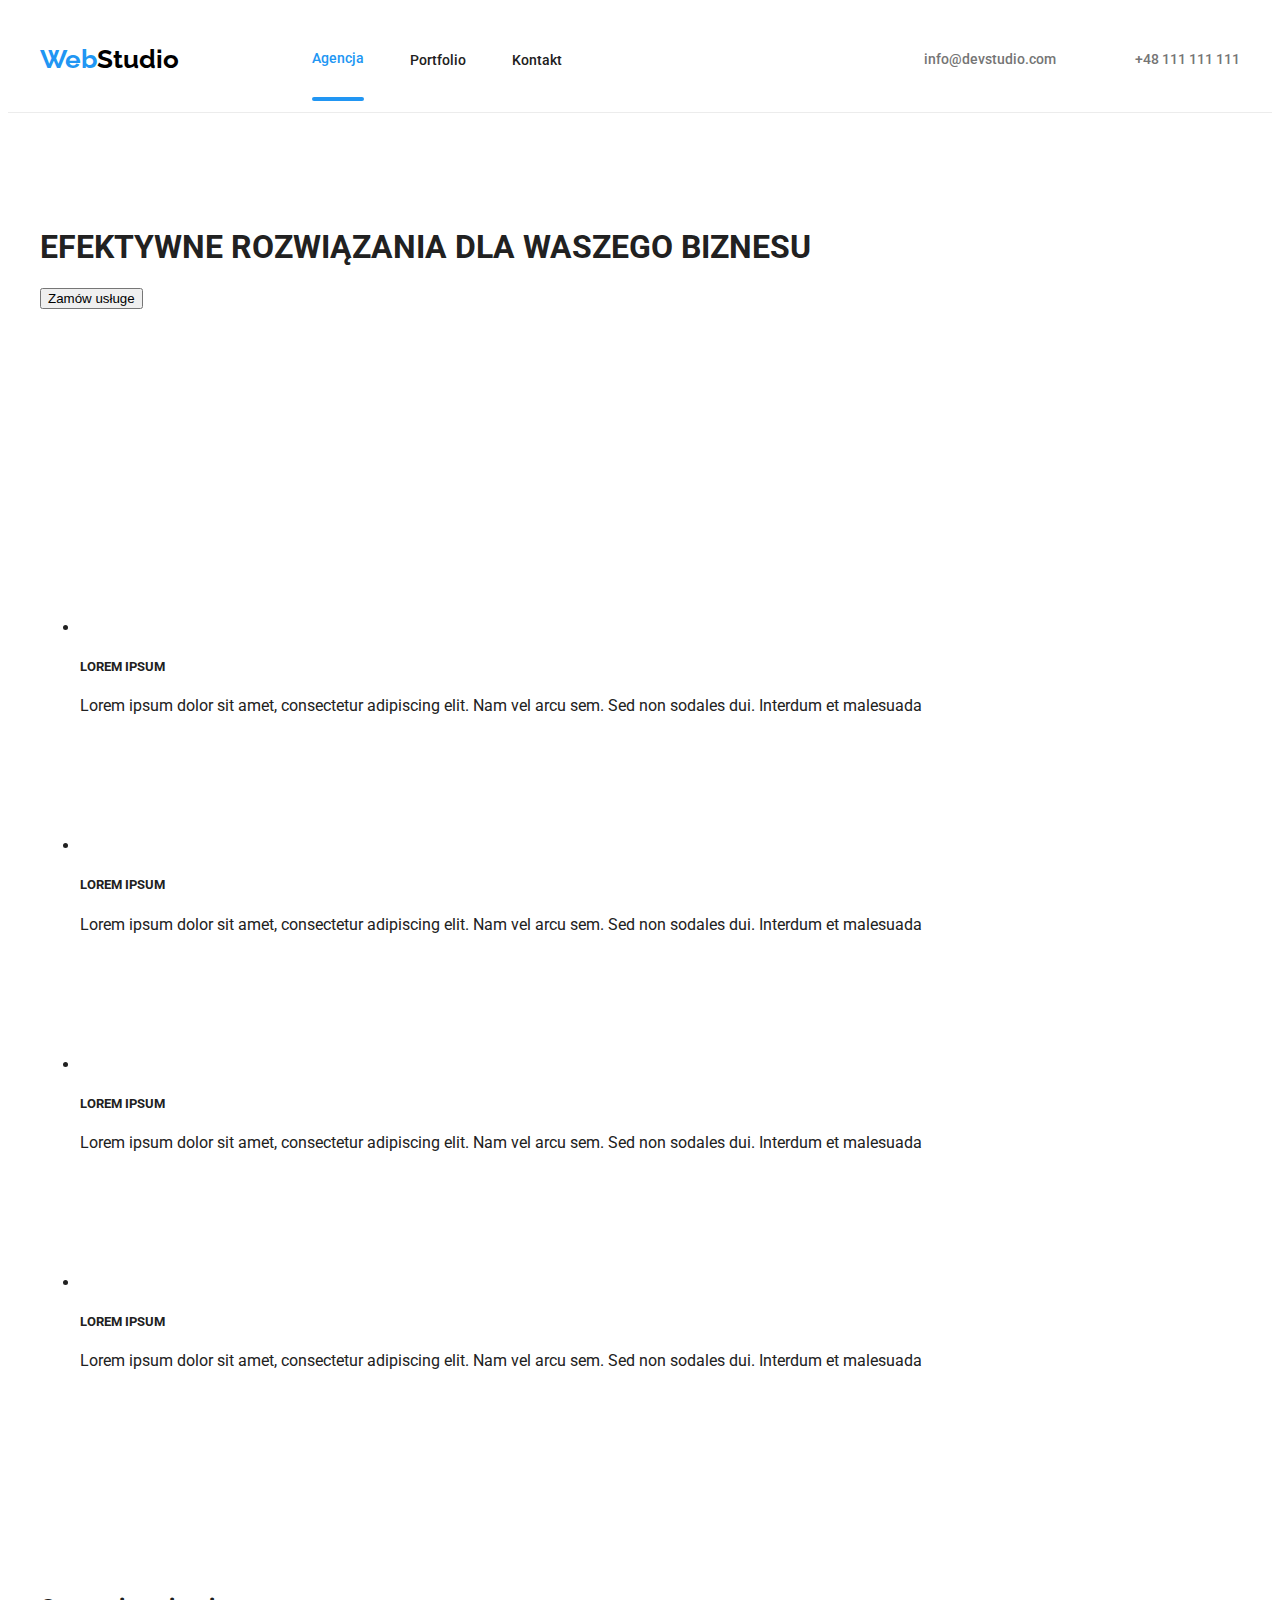
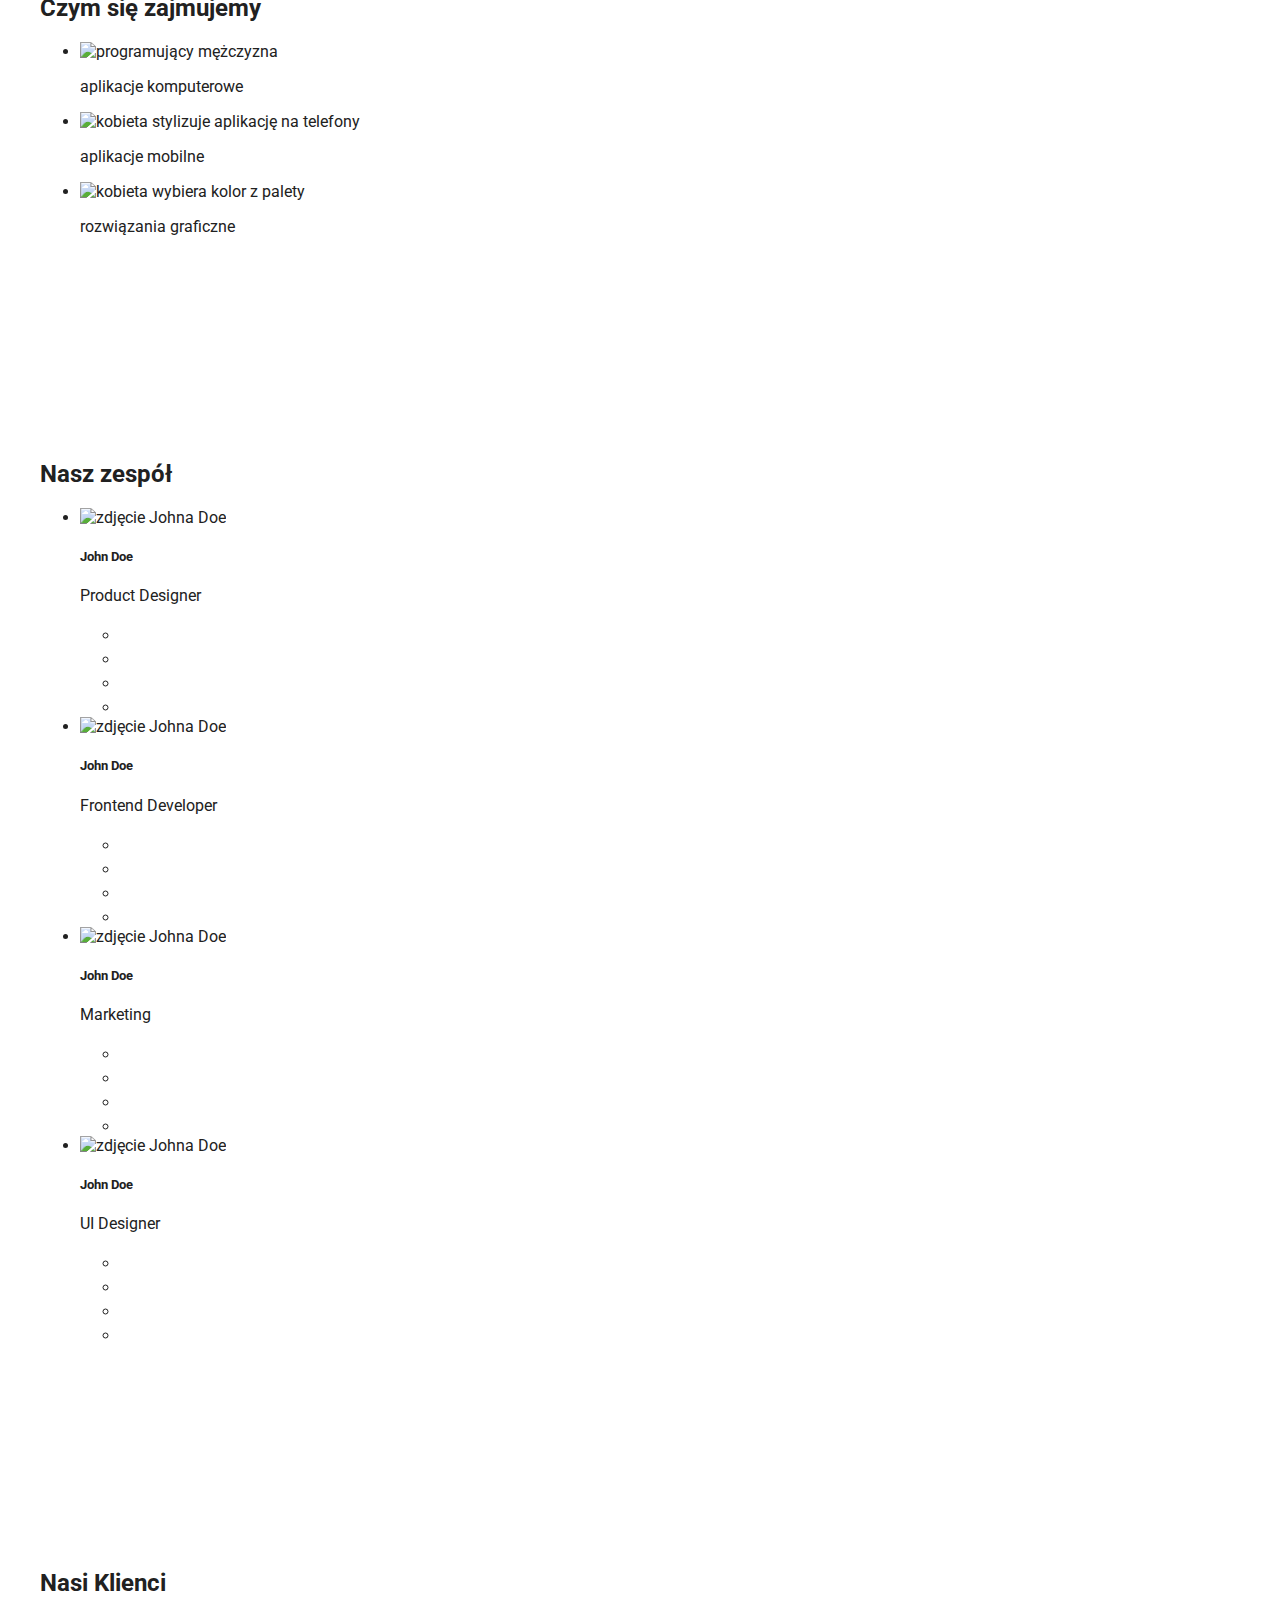
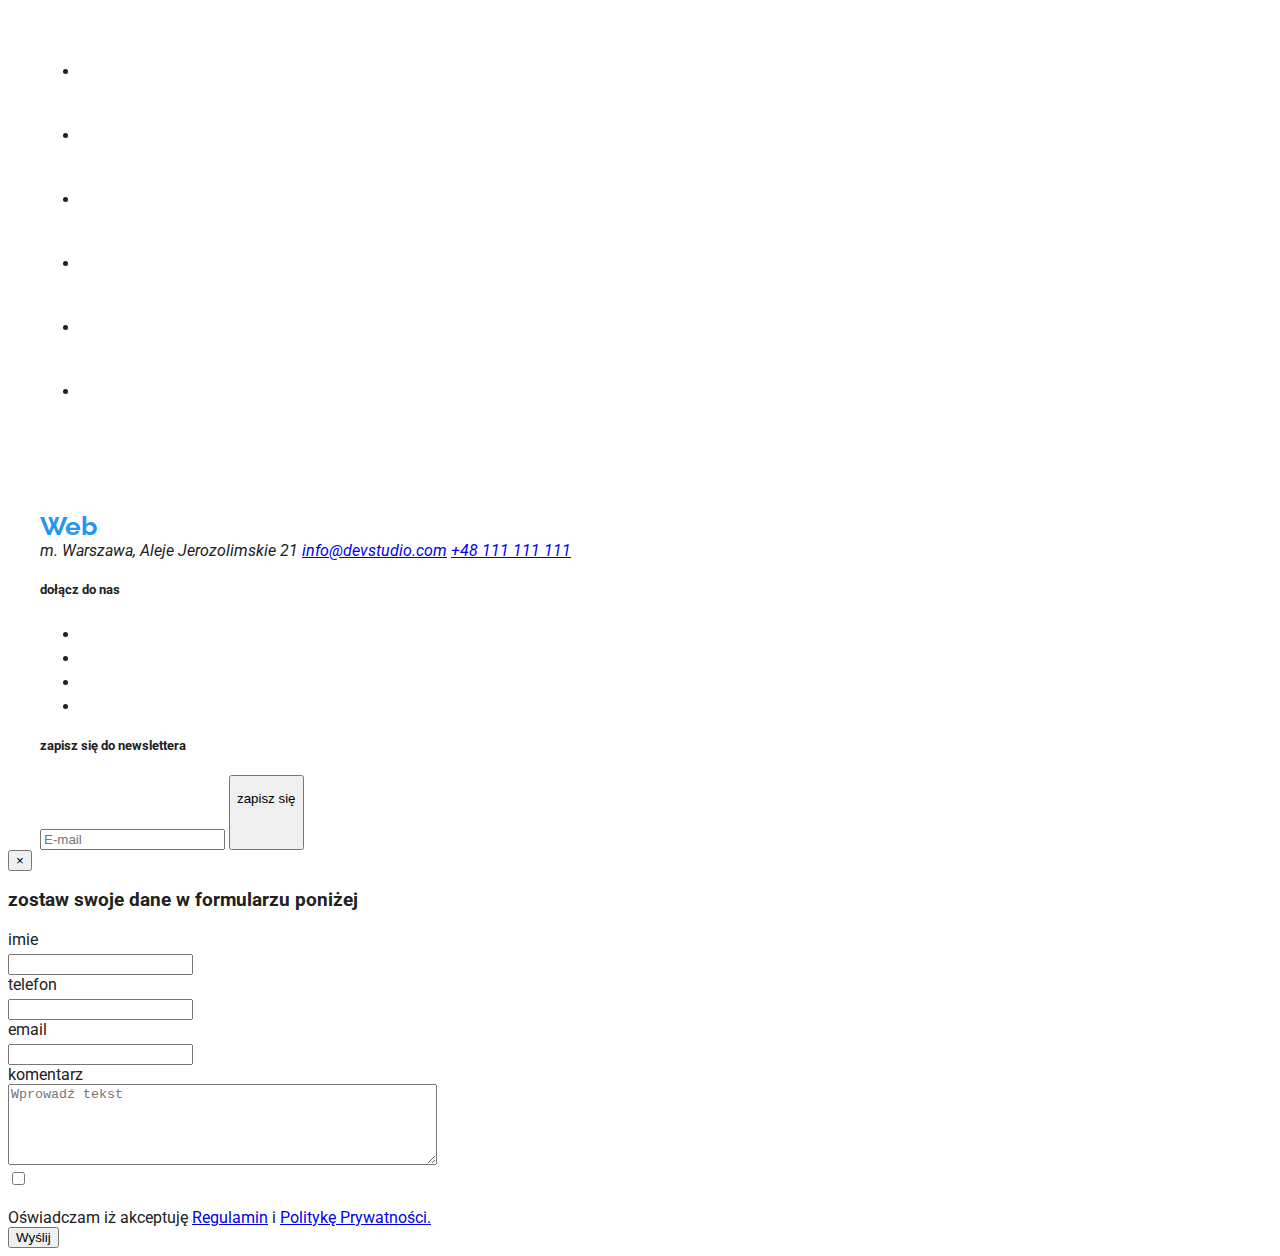
==== commit 8cd4ff80: "scss" ====
--- a/index.html
+++ b/index.html
@@ -24,18 +24,20 @@
                         ><span class="logo__studio">Web</span>Studio</a
                     >
                     <ul class="header__nav-list">
-                        <li class="header__nav-item">
+                        <li>
                             <a
                                 class="header__nav-item--active"
                                 href="./index.html"
                                 >Agencja</a
                             >
                         </li>
-                        <li class="header__nav-item">
-                            <a href="portfolio.html">Portfolio</a>
-                        </li>
-                        <li class="header__nav-item">
-                            <a href="#">Kontakt</a>
+                        <li>
+                            <a class="header__nav-item" href="portfolio.html"
+                                >Portfolio</a
+                            >
+                        </li>
+                        <li>
+                            <a class="header__nav-item" href="#">Kontakt</a>
                         </li>
                     </ul>
                 </nav>
--- a/css/main.min.css
+++ b/css/main.min.css
@@ -1 +1 @@
-@import"variables";@import"header"/*# sourceMappingURL=main.min.css.map */+body{font-family:"Roboto",sans-serif;color:#212121}.container{max-width:1200px;padding:0 15px;margin:0 auto}.section{padding:94px 0}.header{border-bottom:1px solid #ececec}.header__wrapper{display:-webkit-box;display:-ms-flexbox;display:flex;-webkit-box-pack:justify;-ms-flex-pack:justify;justify-content:space-between;-webkit-box-align:center;-ms-flex-align:center;align-items:center;text-align:center;padding:24px 0 25px}.header__nav{display:-webkit-box;display:-ms-flexbox;display:flex;-webkit-box-align:center;-ms-flex-align:center;align-items:center;gap:93px}.header__nav-list{list-style-type:none;gap:46px;display:-webkit-box;display:-ms-flexbox;display:flex;-webkit-box-align:center;-ms-flex-align:center;align-items:center}.header__contacts{display:-webkit-box;display:-ms-flexbox;display:flex;gap:50px}.header__contacts-item-icon{fill:#757575;margin-right:10px}.header__contacts-item>.header__contacts-item-icon:hover,.header__contacts-item>.header__contacts-item-icon:focus{fill:#2196f3}.header__nav-item{font-weight:500;font-size:14px;line-height:1.14;-webkit-transition-property:color;transition-property:color;-webkit-transition-duration:250ms;transition-duration:250ms;-webkit-transition-timing-function:cubic-bezier(0.4, 0, 0.2, 1);transition-timing-function:cubic-bezier(0.4, 0, 0.2, 1);text-decoration:none;color:#212121}.header__nav-item:hover,.header__nav-item:focus{color:#2196f3}.header__nav-item--active{color:#2196f3;font-weight:500;font-size:14px;line-height:1.14;-webkit-transition-property:color;transition-property:color;-webkit-transition-duration:250ms;transition-duration:250ms;-webkit-transition-timing-function:cubic-bezier(0.4, 0, 0.2, 1);transition-timing-function:cubic-bezier(0.4, 0, 0.2, 1);text-decoration:none}.header__nav-item--active::after{content:"";position:relative;display:block;top:30px;height:4px;width:100%;border-radius:2px;background-color:#2196f3;color:#2196f3}.header__contacts-item{color:#757575;font-weight:500;font-size:14px;line-height:1.14;-webkit-transition-property:color;transition-property:color;-webkit-transition-duration:250ms;transition-duration:250ms;-webkit-transition-timing-function:cubic-bezier(0.4, 0, 0.2, 1);transition-timing-function:cubic-bezier(0.4, 0, 0.2, 1);text-decoration:none}.header__contacts-item:hover,.header__contacts-item:focus{color:#2196f3}.header>.container{display:-webkit-box;display:-ms-flexbox;display:flex;-webkit-box-pack:justify;-ms-flex-pack:justify;justify-content:space-between;-webkit-box-align:center;-ms-flex-align:center;align-items:center}.logo{font-family:"Raleway",sans-serif;text-decoration:none;font-weight:700;font-size:26px;line-height:1.16;color:#000}.logo__studio{color:#2196f3}.logo__studio--white{color:#fff}/*# sourceMappingURL=main.min.css.map */